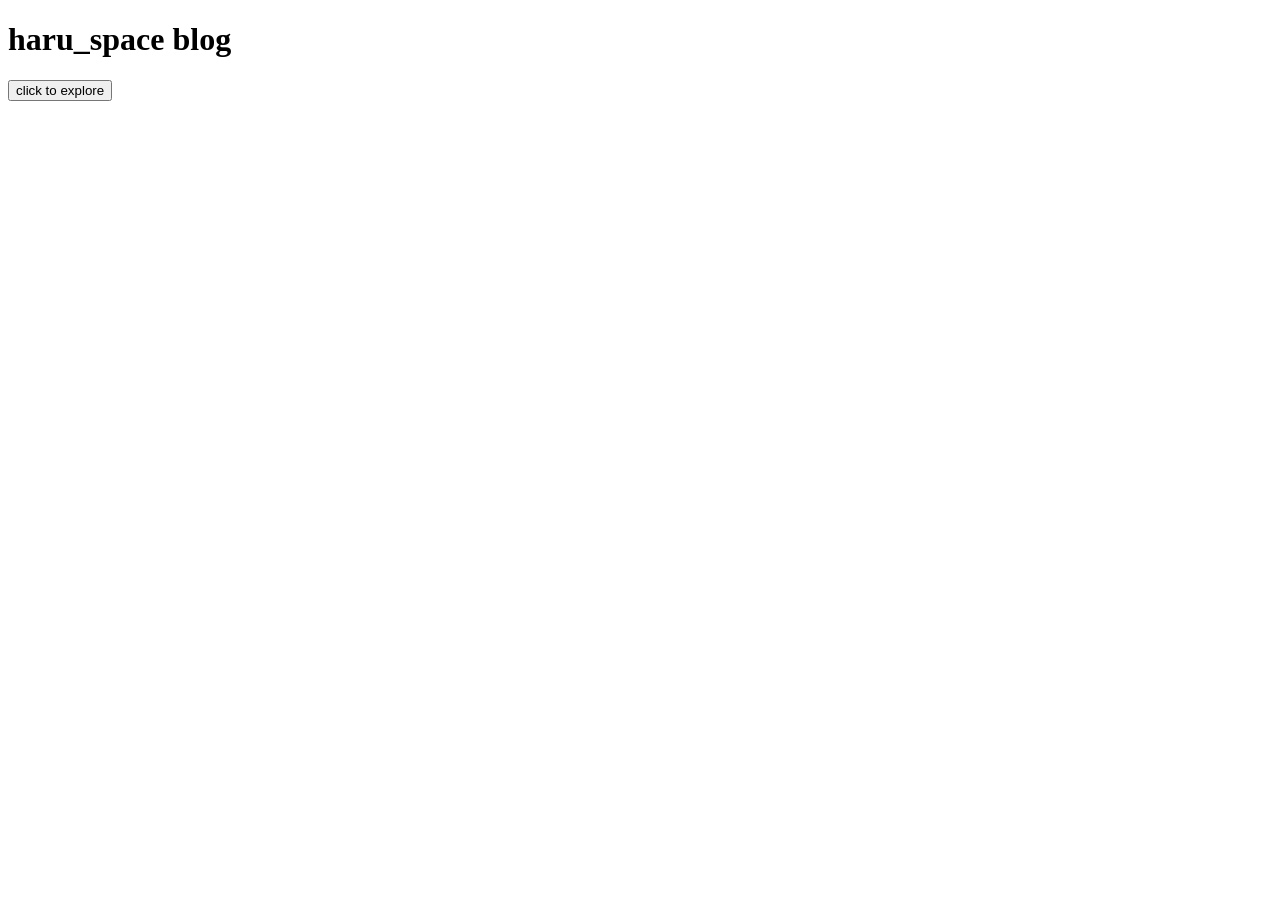
==== index.html @ ebd2116a "Fix meta charset tag and clean up HTML structure" ====
<!DOCTYPE html>
<html lang="en">
<head>
  <meta charset="UTF-8">
  <h1>haru_space blog</h1>
  <meta name="viewport" content="width=device-width, initial-scale:1.0">
  <link rel="icon" type="image/png" href="assets/favicon.png">
  <link rel="stylesheet" href="styles.css">
</head>
  
<body>
  <div class="container">
    <button>click to explore</button>
 
  
</body>
</html>
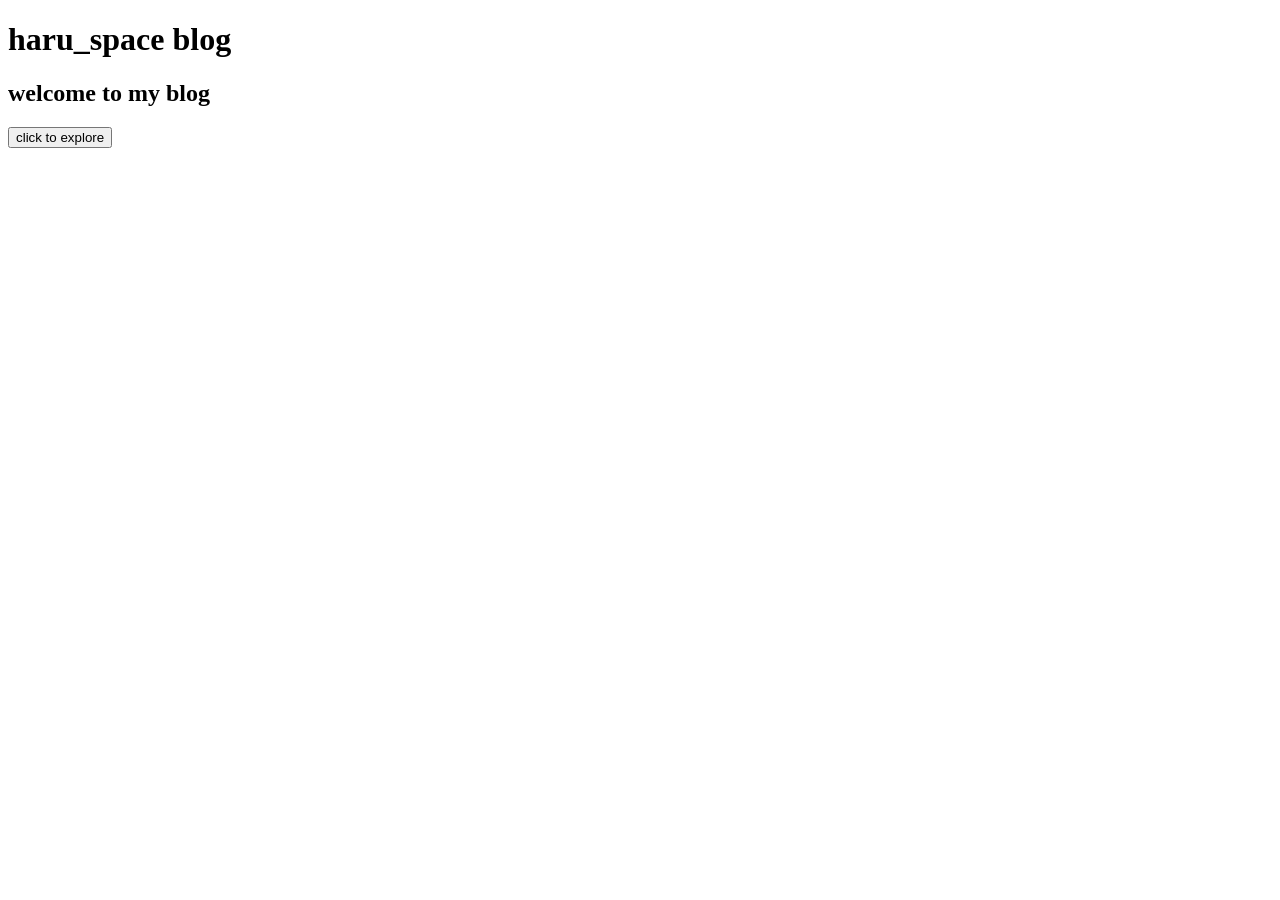
==== commit 4f467284: "Add welcome header to blog" ====
--- a/index.html
+++ b/index.html
@@ -10,6 +10,7 @@
   
 <body>
   <div class="container">
+    <h2>welcome to my blog</h2>
     <button>click to explore</button>
  
   
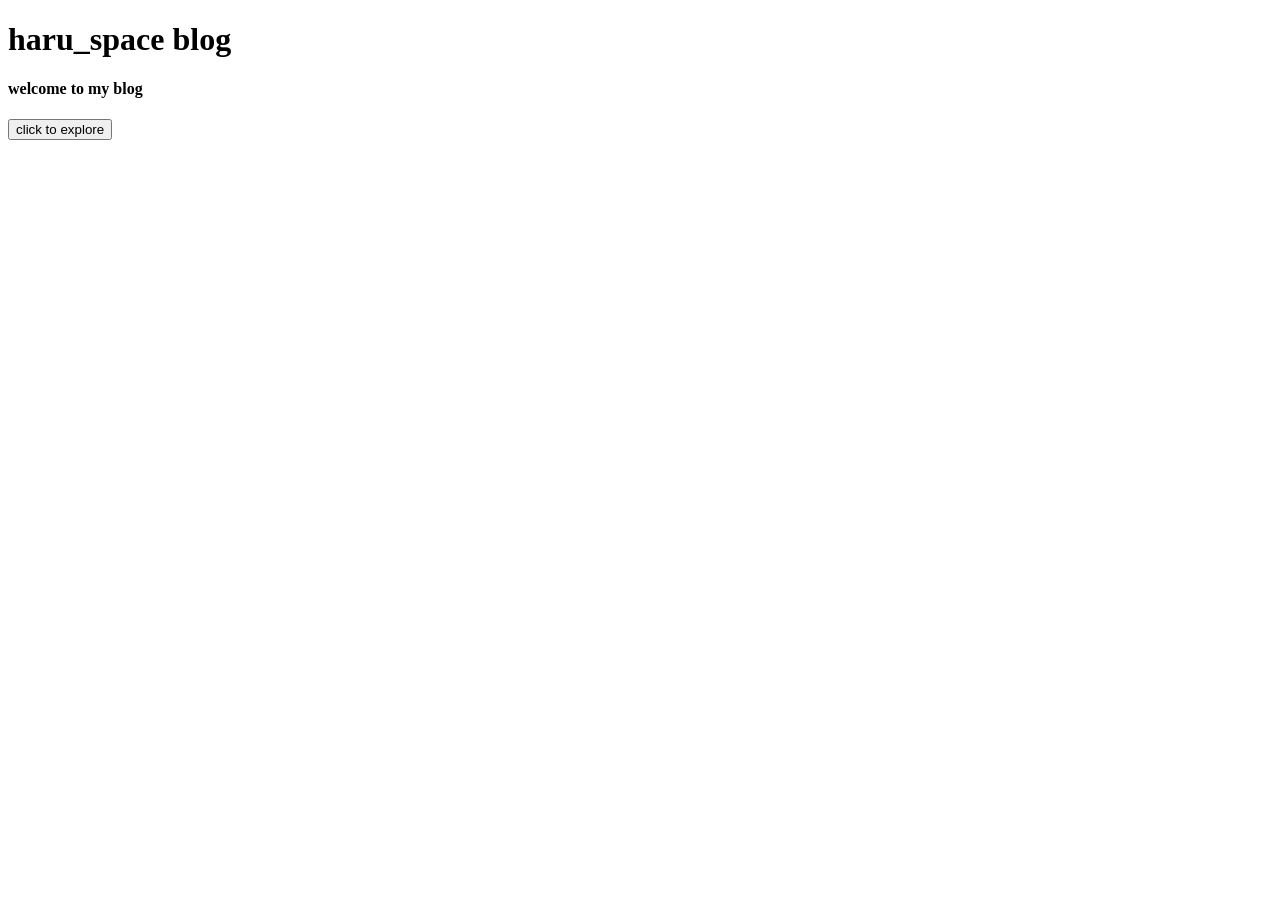
==== commit 84c78f7f: "Change heading from h2 to h4 in index.html" ====
--- a/index.html
+++ b/index.html
@@ -10,7 +10,7 @@
   
 <body>
   <div class="container">
-    <h2>welcome to my blog</h2>
+    <h4>welcome to my blog</h4>
     <button>click to explore</button>
  
   
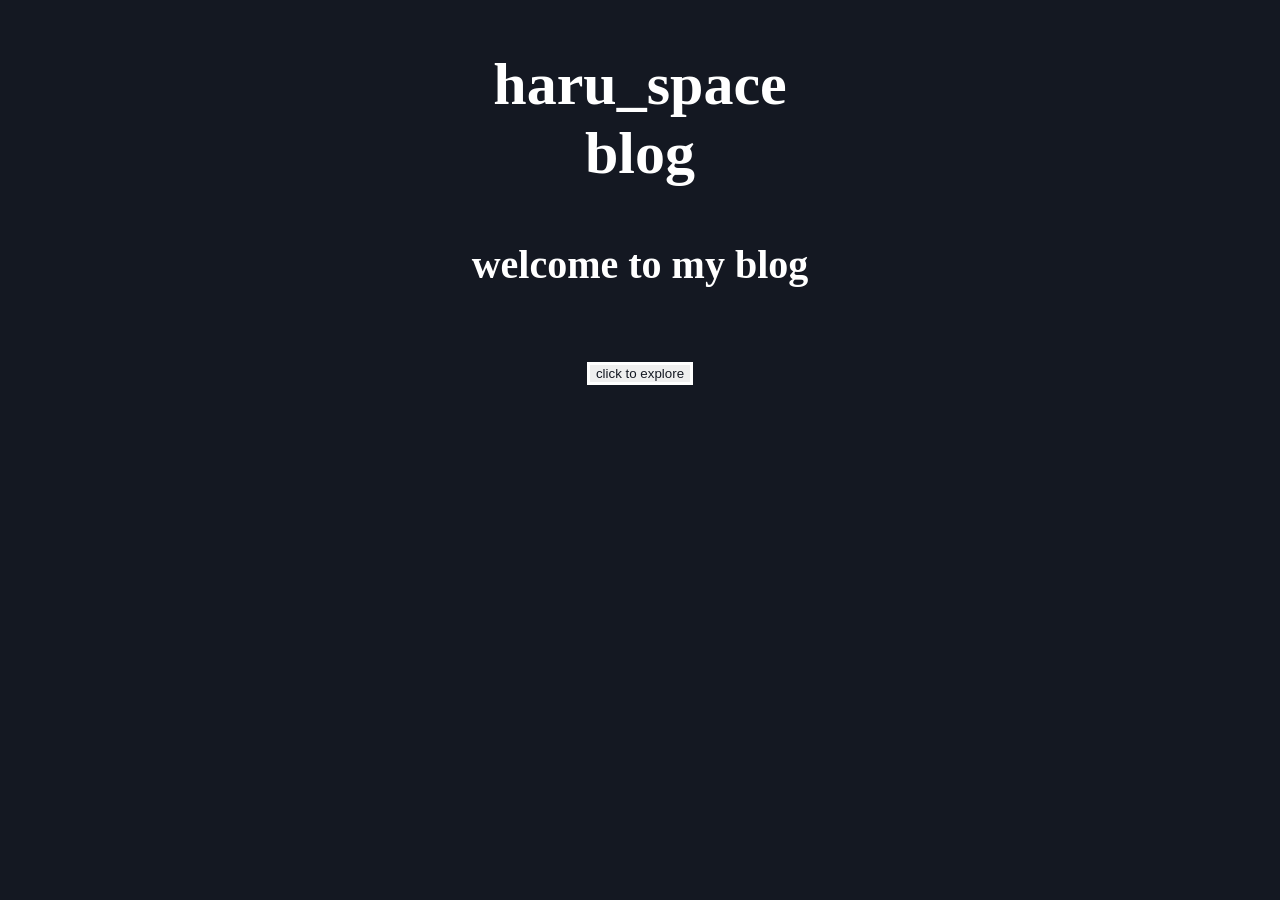
==== commit 584a9750: "Change header from h1 to h2 for blog title" ====
--- a/index.html
+++ b/index.html
@@ -2,7 +2,7 @@
 <html lang="en">
 <head>
   <meta charset="UTF-8">
-  <h1>haru_space blog</h1>
+  <h2>haru_space<br>blog</h2>
   <meta name="viewport" content="width=device-width, initial-scale:1.0">
   <link rel="icon" type="image/png" href="assets/favicon.png">
   <link rel="stylesheet" href="styles.css">
--- a/styles.css
+++ b/styles.css
@@ -0,0 +1,22 @@
+.container {
+  max-width: 1200px;
+  margin: 0 auto;
+  padding: 60px, 20vw;
+}
+
+body {
+  color:#ffffff;
+  background:#141822;
+  font-style:"cambria";
+  font-size: 40px;
+  text-align: center;
+}
+
+button {
+  border: solid white;
+  color: #141822;
+  text-align: center;
+  font-style:"cambria";
+}
+  
+  
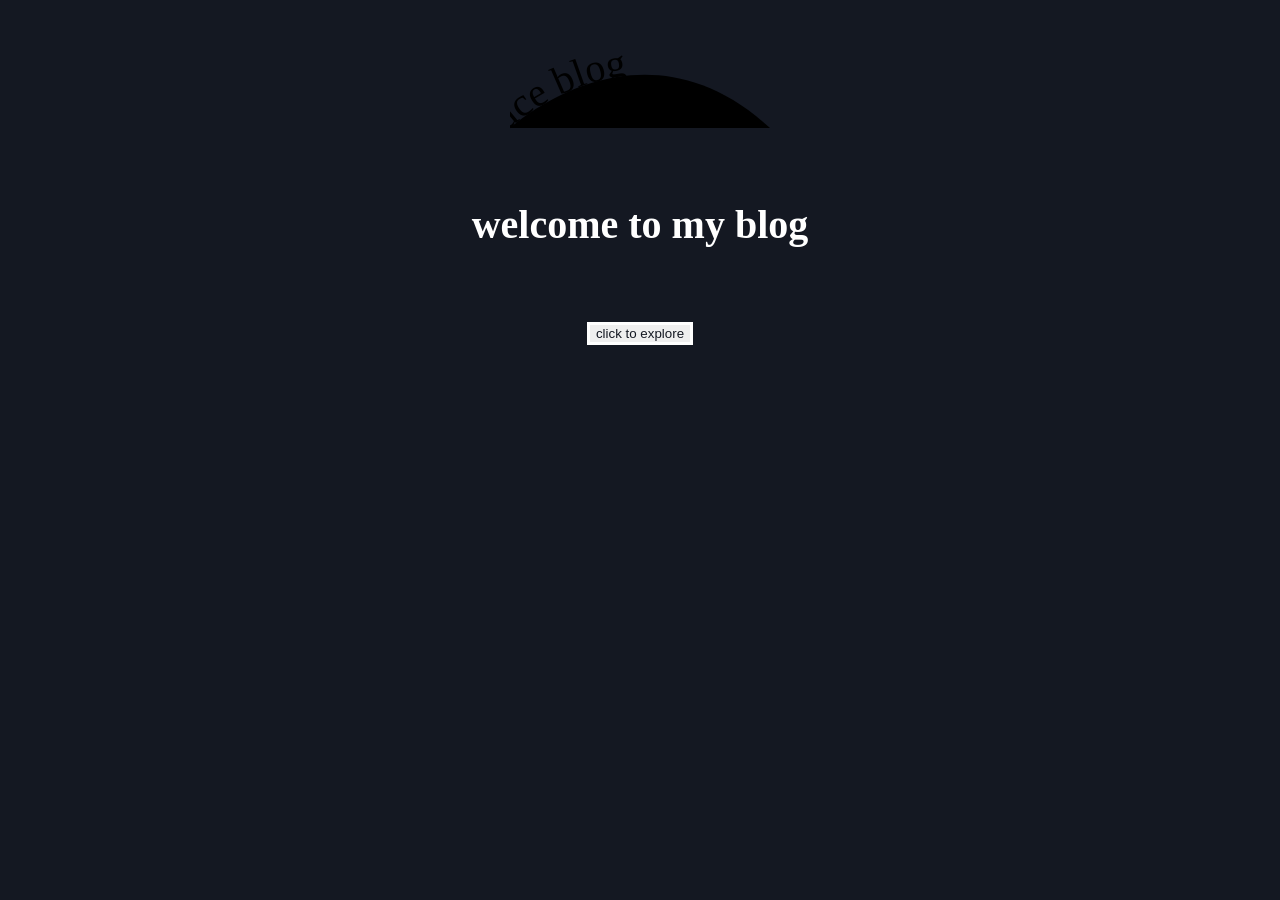
==== commit 6ce5367b: "Update index.html" ====
--- a/index.html
+++ b/index.html
@@ -2,7 +2,6 @@
 <html lang="en">
 <head>
   <meta charset="UTF-8">
-  <h2>haru_space<br>blog</h2>
   <meta name="viewport" content="width=device-width, initial-scale:1.0">
   <link rel="icon" type="image/png" href="assets/favicon.png">
   <link rel="stylesheet" href="styles.css">
@@ -10,8 +9,19 @@
   
 <body>
   <div class="container">
+    <svg width="260" height="130">
+      <path id="curve" d="M 0 120 C 0 120, 130 0, 260 120"></path>
+      <text class="text" text-anchor="middle">
+        <textPath class="text__path" href="#curve" startOffset"50%">
+          haru_space blog
+        </textPath>
+      </text>
+    </svg>
     <h4>welcome to my blog</h4>
     <button>click to explore</button>
+  <div>
+    
+  </div>
  
   
 </body>
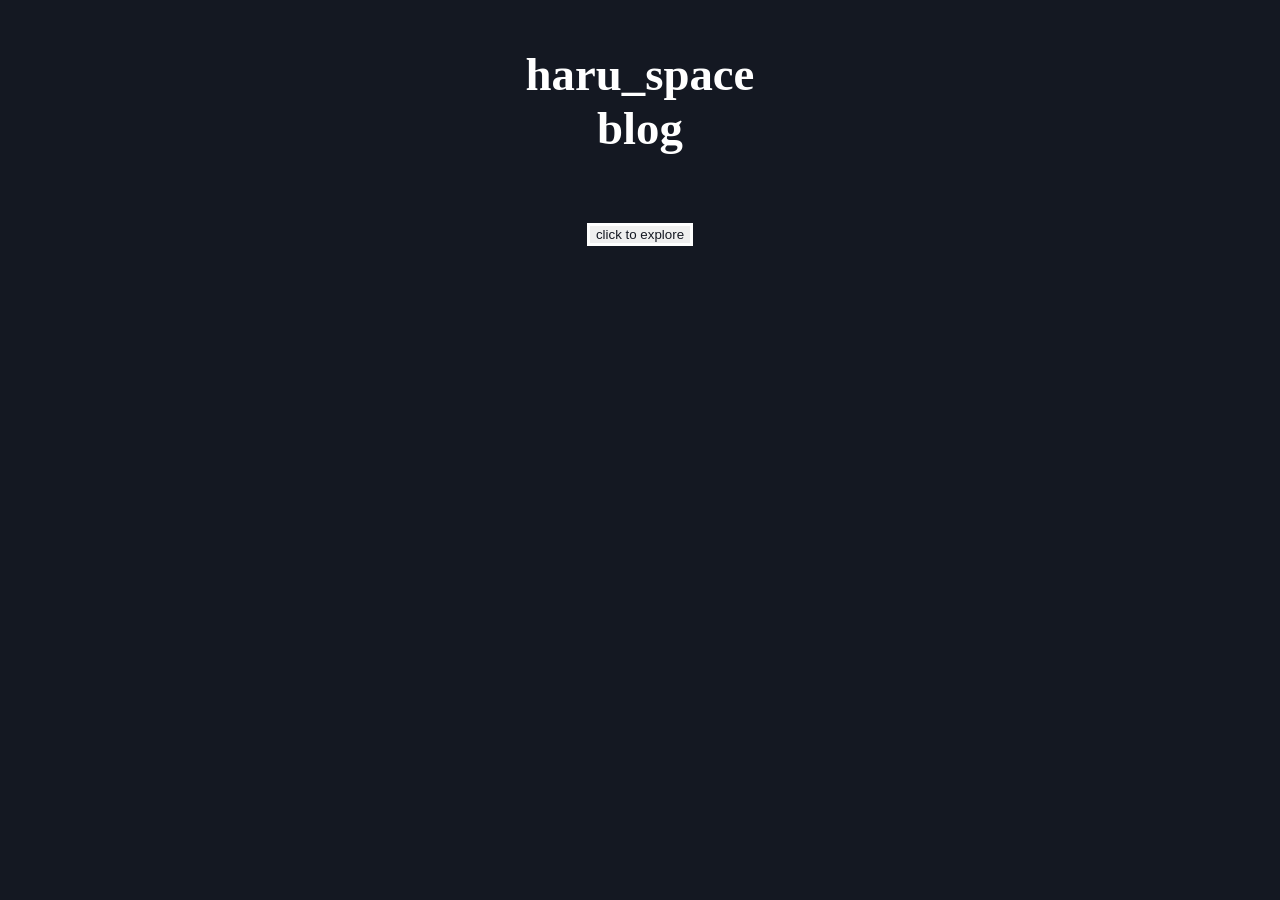
==== commit 6d3b0f8b: "Update index.html" ====
--- a/index.html
+++ b/index.html
@@ -8,18 +8,10 @@
 </head>
   
 <body>
-  <div class="container">
-    <svg width="260" height="130">
-      <path id="curve" d="M 0 120 C 0 120, 130 0, 260 120"></path>
-      <text class="text" text-anchor="middle">
-        <textPath class="text__path" href="#curve" startOffset"50%">
-          haru_space blog
-        </textPath>
-      </text>
-    </svg>
-    <h4>welcome to my blog</h4>
+    <h3>haru_space<br>blog</h3>
     <button>click to explore</button>
-  <div>
+    <div></div>
+  </body>
     
   </div>
  
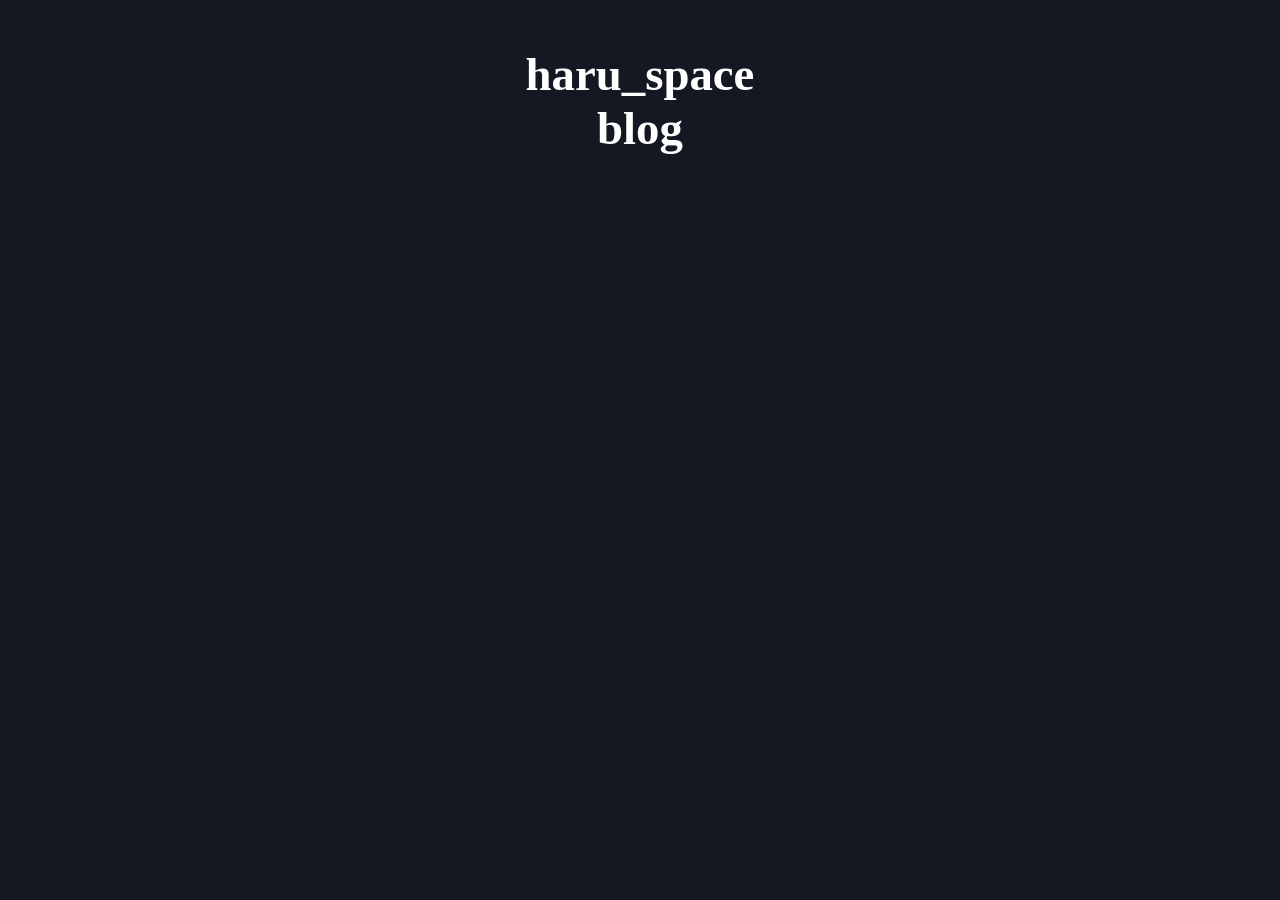
==== commit f3e71e26: "Remove 'click to explore' button from index.html Removed the button for exploring the blog." ====
--- a/index.html
+++ b/index.html
@@ -8,9 +8,9 @@
 </head>
   
 <body>
+    <div>
     <h3>haru_space<br>blog</h3>
-    <button>click to explore</button>
-    <div></div>
+    </div>
   </body>
     
   </div>
